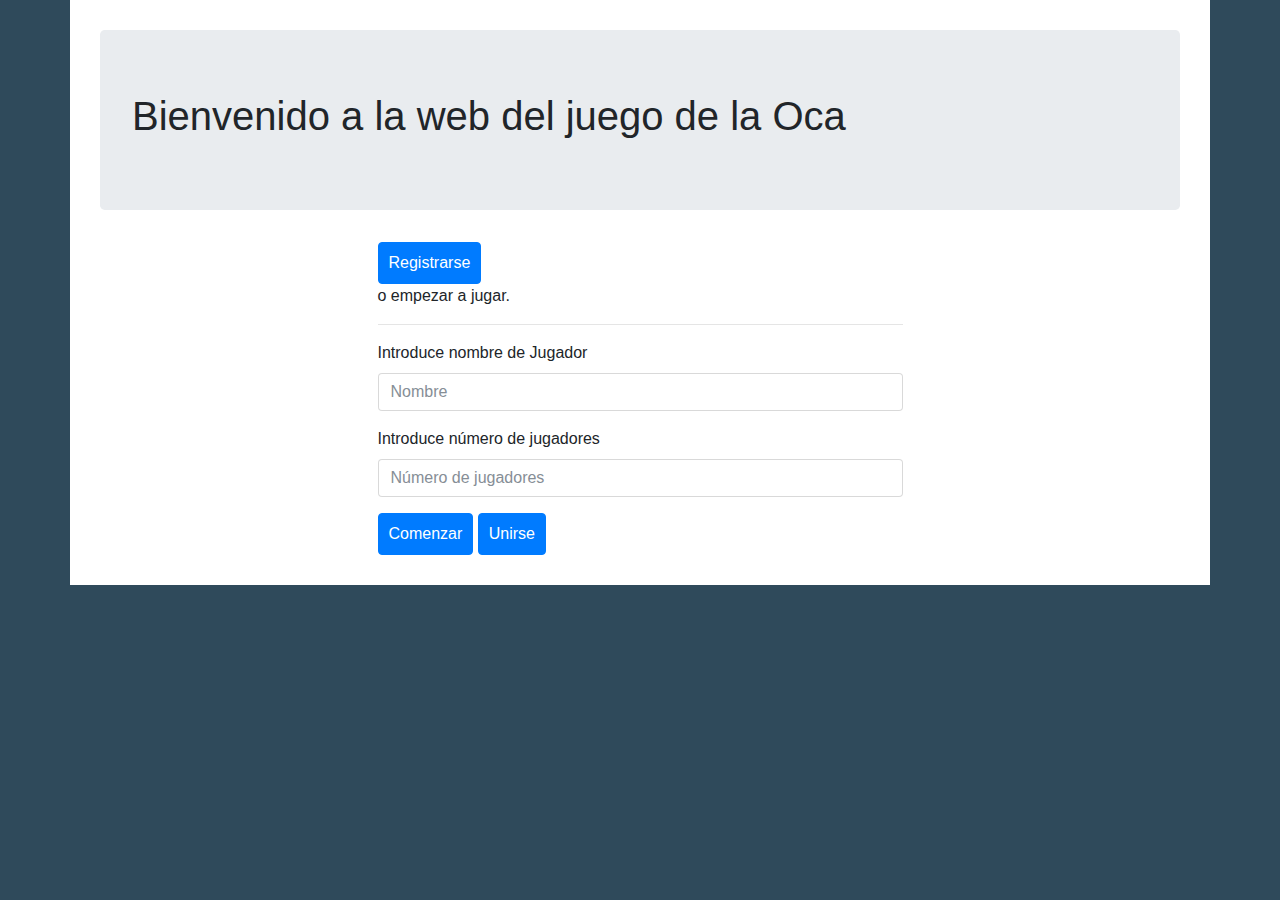
==== WebContent/index.html @ 6bed425a "Página de registro redirigda desde index y estilizada con Bootstrap" ====
<!DOCTYPE html>
<html>
<head>
<meta charset="UTF-8">
<title>La Oca</title>

<link
	href="https://maxcdn.bootstrapcdn.com/bootstrap/4.0.0-beta/css/bootstrap.min.css"
	rel="stylesheet">
<link href="css/bootstrap.css" rel="stylesheet">
<link href="css/style.css" rel="stylesheet">

</head>

<body>

	<div class="container">
		<div class="jumbotron">
			<h1>Bienvenido a la web del juego de la Oca</h1>
		</div>
		<div class="row">
			<form class="col-lg-6" style="margin: 0 auto;">

				<button class="btn btn-primary" type="button" id="btnRegistrarse"
					onClick="window.location.href='Registro.html'">Registrarse</button>
				<p>o empezar a jugar.</p>
				<hr>

				<div class="form-group">
					<label for="labelNombre">Introduce nombre de Jugador</label> <input
						type="text" class="form-control" id="nombre" placeholder="Nombre"
						title="Introduce un nombre">
				</div>
				<div class="form-group">
					<label for="labelNumeroJugadores">Introduce número de
						jugadores</label> <input type="number" class="form-control" id="numero"
						placeholder="Número de jugadores"
						title="Introduce número de jugadores">
				</div>
				<button
					onclick="event.preventDefault(); crearPartida(); location.href=juego.html"
					class="btn btn-primary" type="submit" id="btnCrearPartida">Comenzar</button>
				<button
					onclick="event.preventDefault(); unirse(); location.href=juego.html"
					class="btn btn-primary" type="submit" id="btnUnirse">Unirse</button>
				<div id="divMensajes"></div>
			</form>

		</div>

	</div>

	<script>
		if (localStorage.nombre != undefined) {
			document.getElementById("nombre").value = localStorage.nombre;
		}
	</script>

	<script src="scripts/tablero.js"></script>
	<script src="scripts/partidas.js"></script>

</body>

<script src="js/jquery.js"></script>
<script src="https://code.jquery.com/jquery-3.2.1.slim.min.js"></script>
<script
	src="https://cdnjs.cloudflare.com/ajax/libs/popper.js/1.11.0/umd/popper.min.js"
	integrity="sha384-b/U6ypiBEHpOf/4+1nzFpr53nxSS+GLCkfwBdFNTxtclqqenISfwAzpKaMNFNmj4"
	crossorigin="anonymous"></script>


</html>
---- WebContent/css/style.css ----
body {
	background-color: #2F4A5B;
}

.container{
	background-color: white;
	padding: 30px;
}

#wrapper {
	width: 70%;
	margin: 0 auto;
} 
#wrapper .container{
	max-width: 100%; 
	display: block;
}

#tablero{
	width: 100%;
	height: 100%;
	background-color: powderblue;
	margin: 0 auto;
}

.btn-primary{
	padding: 10px;
}

.list-group-item{
	text-align: center;
	text-transform: uppercase;
}
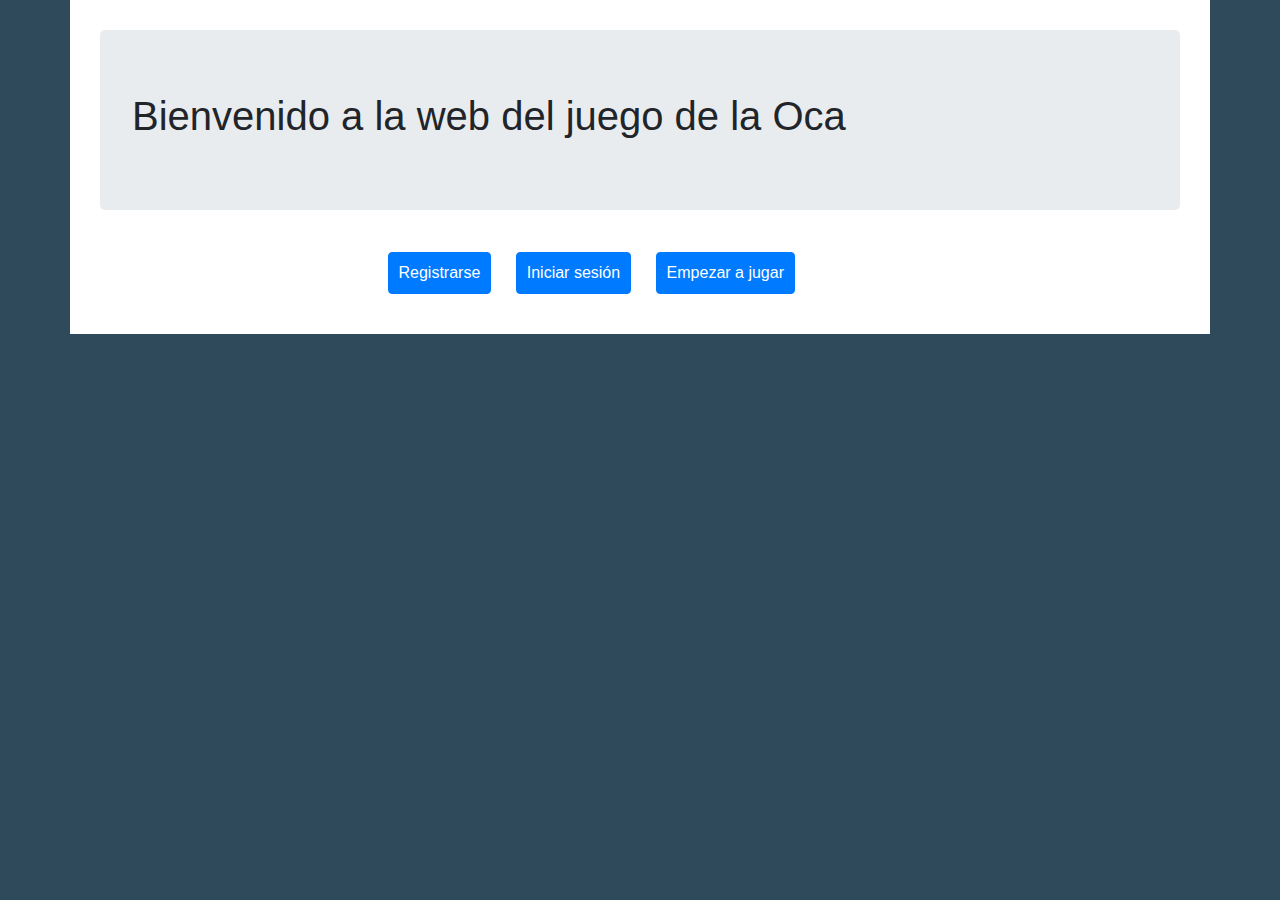
==== commit 781429f4: "Login y Registro editados. Creación de un lobby." ====
--- a/WebContent/index.html
+++ b/WebContent/index.html
@@ -1,72 +1,38 @@
 <!DOCTYPE html>
 <html>
 <head>
-<meta charset="UTF-8">
-<title>La Oca</title>
-
-<link
-	href="https://maxcdn.bootstrapcdn.com/bootstrap/4.0.0-beta/css/bootstrap.min.css"
-	rel="stylesheet">
-<link href="css/bootstrap.css" rel="stylesheet">
-<link href="css/style.css" rel="stylesheet">
-
+		<meta charset="UTF-8">
+		<meta name="google-signin-client_id"
+			content="808186466447-qkcbf15u53sou7hfn9un20olkmr83i6c.apps.googleusercontent.com"
+			charset="UTF-8">
+		<title>Bienvenido - La Oca</title>
+		
+		<link
+			href="https://maxcdn.bootstrapcdn.com/bootstrap/4.0.0-beta/css/bootstrap.min.css"
+			rel="stylesheet">
+		<link href="css/bootstrap.css" rel="stylesheet">
+		<link href="css/style.css" rel="stylesheet">
+		<script src="http://code.jquery.com/jquery-1.10.1.min.js"></script>
 </head>
-
 <body>
-
 	<div class="container">
 		<div class="jumbotron">
 			<h1>Bienvenido a la web del juego de la Oca</h1>
 		</div>
+		
 		<div class="row">
-			<form class="col-lg-6" style="margin: 0 auto;">
-
-				<button class="btn btn-primary" type="button" id="btnRegistrarse"
-					onClick="window.location.href='Registro.html'">Registrarse</button>
-				<p>o empezar a jugar.</p>
-				<hr>
-
-				<div class="form-group">
-					<label for="labelNombre">Introduce nombre de Jugador</label> <input
-						type="text" class="form-control" id="nombre" placeholder="Nombre"
-						title="Introduce un nombre">
-				</div>
-				<div class="form-group">
-					<label for="labelNumeroJugadores">Introduce número de
-						jugadores</label> <input type="number" class="form-control" id="numero"
-						placeholder="Número de jugadores"
-						title="Introduce número de jugadores">
-				</div>
-				<button
-					onclick="event.preventDefault(); crearPartida(); location.href=juego.html"
-					class="btn btn-primary" type="submit" id="btnCrearPartida">Comenzar</button>
-				<button
-					onclick="event.preventDefault(); unirse(); location.href=juego.html"
-					class="btn btn-primary" type="submit" id="btnUnirse">Unirse</button>
-				<div id="divMensajes"></div>
-			</form>
-
+		<div class="col-lg-6" style="margin: 0 auto;">
+			<button class="btn btn-primary" type="button" id="btnRegistrarse"
+				onClick="window.location.href='Registro.html'">Registrarse</button>
+			<button class="btn btn-primary" type="button" id="btnLogin"
+				onClick="window.location.href='login.html'">Iniciar sesión</button>
+			<button class="btn btn-primary" type="button" id="btnAnonimo"
+				onClick="window.location.href='lobby.html'">Empezar a jugar</button>
+			
+		</div>		
 		</div>
-
+	
 	</div>
 
-	<script>
-		if (localStorage.nombre != undefined) {
-			document.getElementById("nombre").value = localStorage.nombre;
-		}
-	</script>
-
-	<script src="scripts/tablero.js"></script>
-	<script src="scripts/partidas.js"></script>
-
 </body>
-
-<script src="js/jquery.js"></script>
-<script src="https://code.jquery.com/jquery-3.2.1.slim.min.js"></script>
-<script
-	src="https://cdnjs.cloudflare.com/ajax/libs/popper.js/1.11.0/umd/popper.min.js"
-	integrity="sha384-b/U6ypiBEHpOf/4+1nzFpr53nxSS+GLCkfwBdFNTxtclqqenISfwAzpKaMNFNmj4"
-	crossorigin="anonymous"></script>
-
-
 </html>--- a/WebContent/css/style.css
+++ b/WebContent/css/style.css
@@ -25,6 +25,7 @@
 
 .btn-primary{
 	padding: 10px;
+	margin: 10px;
 }
 
 .list-group-item{
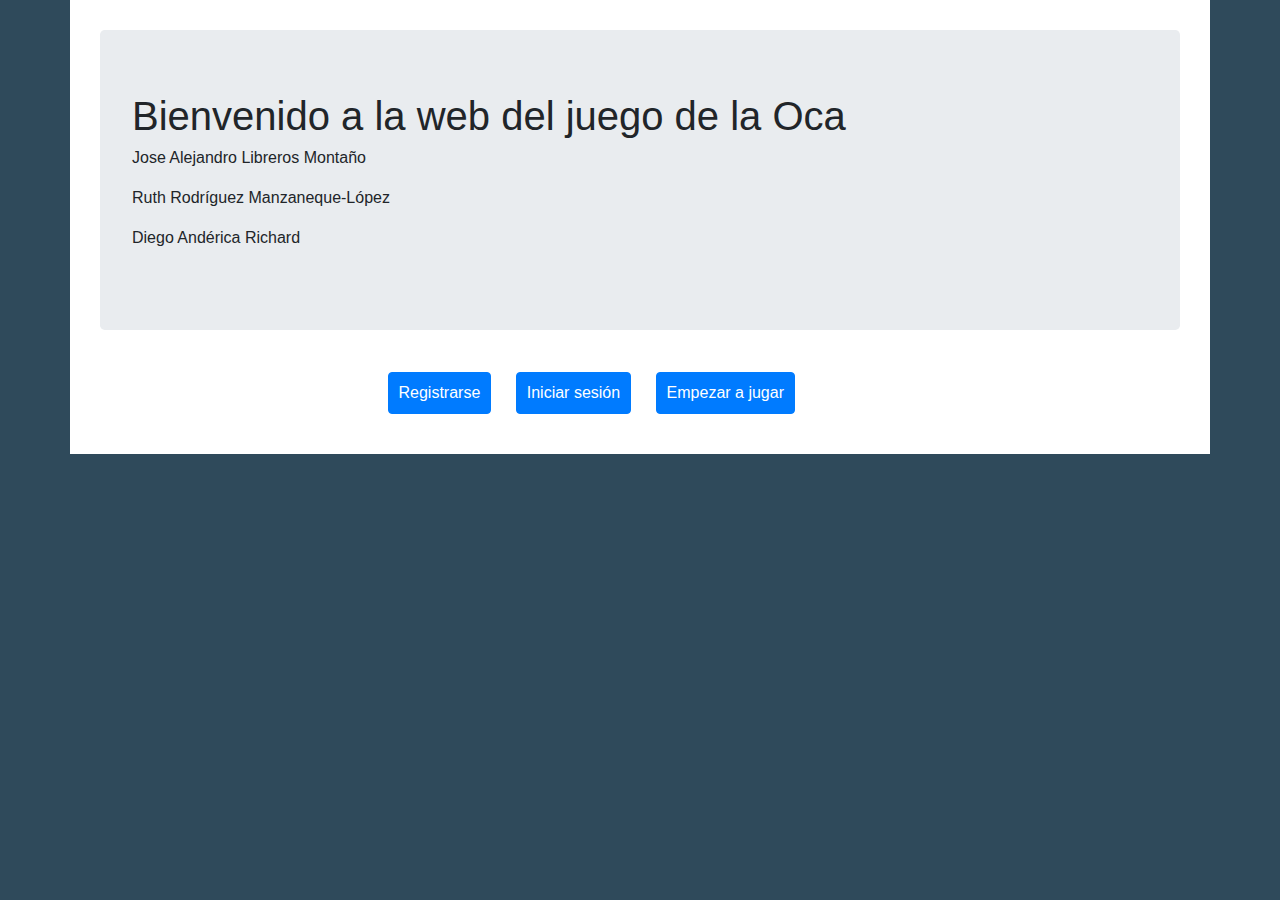
==== commit d340ce54: "Cookie con contraseña cifrada y diagramas de clases y casos de uso." ====
--- a/WebContent/index.html
+++ b/WebContent/index.html
@@ -13,11 +13,20 @@
 		<link href="css/bootstrap.css" rel="stylesheet">
 		<link href="css/style.css" rel="stylesheet">
 		<script src="http://code.jquery.com/jquery-1.10.1.min.js"></script>
+		
+		<script>
+		if(sessionStorage.getItem("nombre") != null){
+			window.location.href = "lobby.html";
+		}
+		</script>
 </head>
 <body>
 	<div class="container">
 		<div class="jumbotron">
 			<h1>Bienvenido a la web del juego de la Oca</h1>
+			<p>Jose Alejandro Libreros Montaño</p>
+			<p>Ruth Rodríguez Manzaneque-López</p>
+			<p>Diego Andérica Richard</p>
 		</div>
 		
 		<div class="row">
